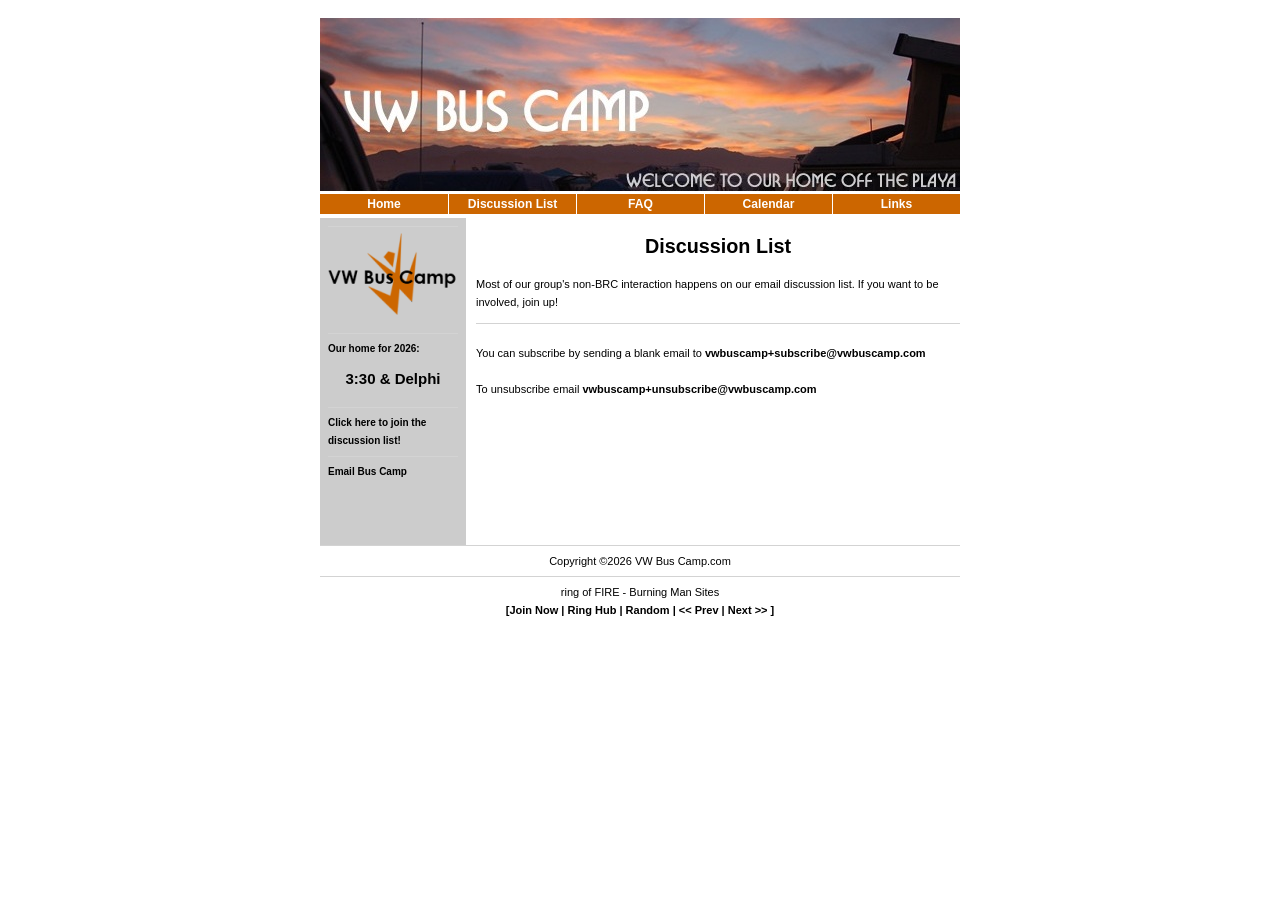
==== discussionlist.html @ be6ed1e4 "Convert site to static HTML The PHP only stitched shared includes together, so inline the header, na" ====
<!DOCTYPE html PUBLIC "-//W3C//DTD XHTML 1.0 Transitional//EN" "http://www.w3.org/TR/xhtml1/DTD/xhtml1-transitional.dtd">
<html xmlns="http://www.w3.org/1999/xhtml">
<head>
<title>VW Bus Camp.com - Discussion List</title>
<meta http-equiv="Content-Type" content="text/html; charset=UTF-8" />
<meta http-equiv="Content-Language" content="en-us" />
<meta name="description" content="VW Bus Camp"  />
<meta name="Author" content="VwDreamer" />
<link rel="shortcut icon" href="favicon.ico" />
<meta name="description" content="The off-playa home of VW Bus Camp."/>
<meta name="keywords" content=""/>
<meta name="robots" content="all"/>
<meta name="copyright" content="Copyright"/>

<link rel="stylesheet" type="text/css" href="css/styles.css"/>
</head>
<body>
<center>
<table cellpadding="0" cellspacing="0"><tr><td class="main">
    <div id="header">
        <img src='images/header.jpg' alt='VWBusCamp'/>
    </div>
    <table id="navcontainer">
        <tr>
            <td class="navbutton" style="border-left: 0px;"><a style="color: white;" href="index.html">Home</a></td>
            <td class="navbutton"><a style="color: white;" href="discussionlist.html">Discussion List</a></td>
            <td class="navbutton"><a style="color: white;" href="faq.html">FAQ</a></td>
            <td class="navbutton"><a style="color: white;" href="https://playaevents.burningman.org/playa_event/search/?q=vw+bus+camp" target="_blank">Calendar</a></td>
            <td class="navbutton"><a style="color: white;" href="links.html">Links</a></td>
        </tr>
    </table>
    <div>
        <table width="100%" cellpadding="0" cellspacing="0" border="0">
            <tr>
                <td valign="top">
                    <div id="sidebar">
                        <div class="sidebaritem">
    <img src="images/vwbuscamp_logo.png" alt="VWBusCamp"/>
</div>
<div class="sidebaritem" style="margin-top: 12px;">
    <strong>Our home for 2026:</strong>
    <div style="text-align:center"><h2>3:30 &amp; Delphi</h2></div>
</div>
<div class="sidebaritem">
    <a href="discussionlist.html">Click here to join the discussion list!</a>
</div>
<div class="sidebaritem" style="margin-bottom: 50px;">
    <a target="_blank" href="mailto:campinfo@vwbuscamp.com?subject=VW%20Bus%20Camp%20-%20Info">Email Bus Camp</a>
</div>
                    </div>
                </td>
                <td valign="top">
                    <div id="content">

<div class="pageHeader">
    Discussion  List
</div>
<div style="border-bottom: 1px solid lightgrey; padding: 0 0 12px; margin: 0 0 20px;">
    Most of our group's non-BRC interaction happens on our email discussion list. If you want to be involved, join up!
</div>
<div>
You can subscribe by sending a blank email to <a href="mailto:vwbuscamp+subscribe@vwbuscamp.com">vwbuscamp+subscribe@vwbuscamp.com</a><br><br>
To unsubscribe email <a href="mailto:vwbuscamp+unsubscribe@vwbuscamp.com">vwbuscamp+unsubscribe@vwbuscamp.com</a>
</div>

                                                </div>
                                        </td>
                                </tr>
                        </table>
        </div>
    </td></tr></table>
<div class="footer" id="footer">Copyright &copy;2026 VW Bus Camp.com</div>
</center>

<table width="640" align="center" border="0" cellpadding="0" cellspacing="0">
    <tr> 
        <td> 
            <div>ring of FIRE - Burning Man Sites</div>
            <b>[<a href="http://R.webring.com/wrman?ring=burningman&addsite=1" target="_blank">Join Now</a>
            | <a href="http://R.webring.com/hub?ring=burningman&id=2&hub" target="_blank"> Ring Hub</a>
            | <a href="http://R.webring.com/go?ring=burningman&id=2&random" target="_blank">Random</a>
            | <a href="http://R.webring.com/go?ring=burningman&id=2&prev" target="_blank"> << Prev</a>
            | <a href="http://R.webring.com/go?ring=burningman&id=2&next" target="_blank"> Next >></a>
            ]
            </b>
        </td>
    </tr>
</table>
		<p>&nbsp;</p>
</body>
</html>
---- css/styles.css ----
body {
	text-align: center;
	font: normal 11px/18px verdana, arial, tahoma, sans-serif;
	padding-top: 10px;
	background-repeat: repeat;
        background-color: #fff;
}

.pageHeader {
    margin: 20px 0 20px 0;
    font-size: 1.8em;
    text-align: center;
    font-weight: bold;
}

td.main {
    width: 640px;
    border-spacing: 0;
}

.outerTable {
	border: 10px solid #FFFFFF;
	background: #fff url("../images/sidebar.gif") repeat-y;
	background-position: 0 0;
	margin: 0 auto;
	text-align: left;
	width:640px;
}

#header {
}
#header a {
	text-decoration: none;
}

#headerSmall {
	width: 640px;
	height: 176px;
	background-position: right top;
	background-color: #000;
	background-image: url(../images/header_small.jpg);
	background-repeat: no-repeat;
}

#sidebar {
    width: 130px;
    float:left;
    background-color: #ccc;
    border-top: 1px solid #fff;
    font: normal 10px/18px verdana, arial, tahoma, sans-serif;
    padding: 8px;
    text-align: center;
}

.sidebaritem {
    padding: 6px 0 6px 0;
    border-top: 1px solid lightgrey;
    text-align: left;
}

#content {
	margin-top: 0;
	margin-right: 0;
	margin-bottom: 0;
	margin-left: 10px;
    text-align: left;
}

#contentAdmin {
	width: 620px;
	margin-top: 0;
	margin-right: 0;
	margin-bottom: 0;
	margin-left: 10px;
}

img {
border: none;
}

a img {
margin-bottom: 20px;
border: 1px solid #FFF;
}

a:hover img {
}

#navcontainer {
    margin: 2px 0 2px 0;
    padding: 0;
    width: 100%;
    border-spacing: 0;
}

div.footer {
    border-top: 1px solid lightgrey;
}

.navbutton:hover {
    border-top: 1px solid #000;
    border-bottom: 1px solid #000;
}

.white {
    color: #FFF;
}

div.footer {
    border-top: 1px solid lightgrey;
    border-bottom: 1px solid lightgrey;
    width: 640px;
    padding: 6px 0 6px 0;
    margin: 0 0 6px 0;
}

.navbutton {
    border-top: 1px solid #FFF;
    border-bottom: 1px solid #FFF;
    border-left: 1px solid #FFF;
    text-align: center;
    background-color: #C60;
    width: 20%;
    font-size: 1.1em;
}

#navcontainer ul
{
border: 0;
margin: 0;
padding: 0;
list-style-type: none;
text-align: center;
}

#navcontainer ul li
{
display: block;
float: left;
text-align: center;
padding: 0;
margin: 0;
}

/* Sets the style for unvisited links. */
a,  a:link {
  color: #000;
  font-weight: bold;
  text-decoration: none;
}
/* Sets the style for visited links. */
a:visited {
  color: #000;
  font-weight: bold;
  text-decoration: none;
}
/* Sets the style for links on mouseover. */
a:hover {
  color: #000;
  text-decoration: underline;
}
/* Sets the style for a link that has focus. */
a:focus {
  color: #000;
}
/* Sets the style for a link that is being activated/clicked. */
a:active {
  color: #000;
}


.navstyle {
	color: #FFFFFF;
	font-weight: bold;
	padding-top: 4px;
	padding-bottom: 4px;
}

.navstyle a:link {
  color: #FFFFFF;
  text-decoration: none;

}
.navstyle a:visited {
  color: #FFFFFF;
  text-decoration: none;
}
.navstyle a:hover {
  color: #FFFFFF;
  text-decoration: underline;
}

.navstyle a:focus {
  color: #FFFFFF;
}

.navstyle a:active {
  color: #FFFFFF;
}

td {
	font-family: Arial, Helvetica, sans-serif;
}

th {
	font-family: Arial, Helvetica, sans-serif;
}

.box {
	border: thin solid #999999;
	padding: 6px;
	background-color: #666666;
}

.right_border {
	background-image: url(../images/right_page_border.gif);
	background-repeat: repeat-y;
	
}
.left_border {
	background-image: url(../images/left_page_border.gif);
	background-repeat: repeat-y;
	background-position: right;
}
.head_bg {
	background-image: url(../images/world_bg.gif);
	background-repeat: no-repeat;
	background-position: center;
}

.main_bg {
	background-image: url(../images/top.gif);
	background-repeat: repeat-x;
	background-position: left top;
}
.main_botbg {
	background-image: url(../images/bot.gif);
	background-repeat: repeat-x;
	background-position: left top;
}
.box_bg {
	background-image: url(../images/box_bg.gif);
	background-repeat: repeat-x;
	background-position: right top;
}

.l_nav_bg {
	background-image: url(../images/left.gif);
	background-repeat: repeat-y;
	background-position: right top;
}

.r_nav_bg {
	background-image: url(../images/right.gif);
	background-repeat: repeat-y;
	background-position: left top;
}

.page_bg {
	background-image: url(../images/page_bg.gif);
	background-repeat: repeat-x;
	background-position: left top;
}

.errorStyle {
	color:#FF0000;
	font-weight:bold; 
}

.successStyle {
	color:#006600; 
	font-weight:bold; 
}

.mediumText {
	font-size: 1.1em; 
}

.largeText {
	font-size: 1.3em; 
}

.smallText {
	font-size: .8em;
}

.smallerText {
	font-size: .6em; 
}

.boldText {
font-weight:bold;

}

.redHeader {
  color: #990033;
  font-weight: bold;
  font-size: 1.1em;
}

.TabBg {
	background-image: url(../images/top_bg.gif);
	background-repeat: repeat-x;
	background-position: bottom;
}

.bottomNav {
	font-family: Arial, Helvetica, sans-serif;
	font-size: small;
	font-style: oblique;
	font-weight: bold;
	text-decoration: none;
}
.navBG {
	background-image: url(../images/navBg.gif);
	background-repeat: repeat-x;
	background-position: bottom;
}



#tabs {
	float:left;
	width:100%;
	background:#ffffff;
	font-size: .9em;
	line-height:normal;
	border-bottom:1px solid #333B66;
	font-weight: bold;
}

#tabs ul {
	margin:0;
	padding:0px 10px 0 6px;
	list-style:none;
}
#tabs li {
	display:inline;
	margin:0;
	padding:0;
}
#tabs a {
	float:left;
	margin:0;
	padding:0 0 0 6px;
	text-decoration:none;
}
#tabs a span {
	float:left;
	display:block;
	padding:5px 15px 4px 6px;
	color:#000000;
}
/* Commented Backslash Hack hides rule from IE5-Mac \*/
#tabs a span {float:none;}
/* End IE5-Mac hack */
#tabs a:hover span {
	color:#993333;
    border: 0;
}
	  
.disclaimer {
	color: #FF0000;
	font-weight: bold;
	font-size: small;
	padding-left: 40px;
}  
	  
.welcome {
	color: #993333;
	font-weight: bold;
	font-size: medium;
	text-align: center;
	border: thin solid #CCCCCC;
	padding: 10px;
	margin-left: 20px;
}
	  
#userheader {
        FONT-SIZE: 93%;
		BACKGROUND: url(../images/bg.gif) #dae0d2 repeat-x 50% bottom;
		FLOAT: left;
		WIDTH: 100%;
		LINE-HEIGHT: normal
}
#userheader UL {
        PADDING-RIGHT: 10px;
		PADDING-LEFT: 300px;
		PADDING-BOTTOM: 0px;
		MARGIN: 0px;
		PADDING-TOP: 10px;
		LIST-STYLE-TYPE: none
}
#userheader LI {
        PADDING-RIGHT: 0px;
		PADDING-LEFT: 9px;
		BACKGROUND: url(../images/left.gif) no-repeat left top;
		FLOAT: left;
		PADDING-BOTTOM: 0px;
		MARGIN: 0px;
		PADDING-TOP: 0px
}
#userheader A {
        PADDING-RIGHT: 15px;
		DISPLAY: block;
		PADDING-LEFT: 6px;
		FONT-WEIGHT: bold;
		BACKGROUND: url(../images/right.gif) no-repeat right top;
		FLOAT: left;
		PADDING-BOTTOM: 4px;
		COLOR: #FFFFFF;
		PADDING-TOP: 5px;
		TEXT-DECORATION: none
}
#userheader A {
        FLOAT: none
}
#userheader A:hover {
        COLOR: #EEEEEE
}
#userheader #current {
        BACKGROUND-IMAGE: url(../images/left_on.gif)
}
#userheader #current A {
        BACKGROUND-IMAGE: url(../images/right_on.gif);
		PADDING-BOTTOM: 5px; 
		COLOR: #000000;
}

.postpageBg {
	background-image: url(../images/listing1_bg.gif);
	background-repeat: no-repeat;
	background-position: center center;
}

#catlist
{
padding-left: 0;
margin-left: 0;
border-bottom: 1px solid lightgrey;
width: 180px;
font-size:.8em; 
}

#catlist li
{
list-style: none;
margin: 0;
padding: 0.25em;
border-top: 1px solid lightgrey;
}

#catlist li a { text-decoration: none; }

/* agent style */

.agentName {
font-size:1.2em;
padding-bottom:6px;

}

.notposted {
font-size:.7em; 
color:#999999;
}

.greybg {
	border:thin #CCCCCC solid; 
	background-image:url(../images/grey_bg.jpg); 
	background-repeat:repeat-x; 
	padding:8px;
}

.topborder {
	padding:6px; 
	border-top:thin #666666 solid;
}

.headerDate {
    float: right;
}

.header {
    padding: 0 0 5px 0;
    border-top: 1px solid lightgrey;
    font-weight: bold;
}

.content {
    padding: 3px 0 6px 12px;
}

.content a {
	color: #C60;
}

.contentSection {
    margin-bottom: 20px;
}
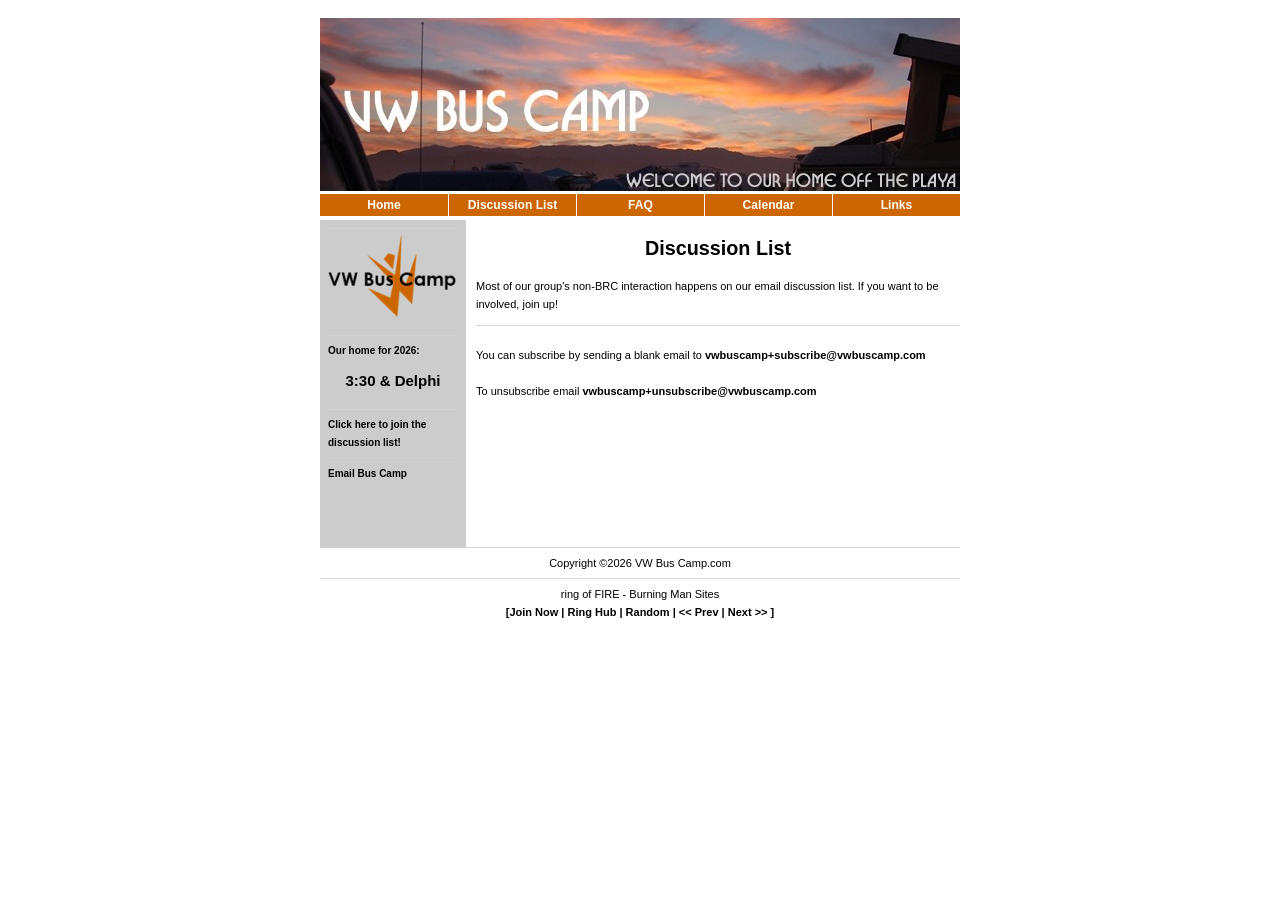
==== commit 2f77aa6f: "Make the whole nav button clickable Links were only clickable on their text; make each link fill its" ====
--- a/discussionlist.html
+++ b/discussionlist.html
@@ -22,11 +22,11 @@
     </div>
     <table id="navcontainer">
         <tr>
-            <td class="navbutton" style="border-left: 0px;"><a style="color: white;" href="index.html">Home</a></td>
-            <td class="navbutton"><a style="color: white;" href="discussionlist.html">Discussion List</a></td>
-            <td class="navbutton"><a style="color: white;" href="faq.html">FAQ</a></td>
-            <td class="navbutton"><a style="color: white;" href="https://playaevents.burningman.org/playa_event/search/?q=vw+bus+camp" target="_blank">Calendar</a></td>
-            <td class="navbutton"><a style="color: white;" href="links.html">Links</a></td>
+            <td class="navbutton" style="border-left: 0px;"><a href="index.html">Home</a></td>
+            <td class="navbutton"><a href="discussionlist.html">Discussion List</a></td>
+            <td class="navbutton"><a href="faq.html">FAQ</a></td>
+            <td class="navbutton"><a href="https://playaevents.burningman.org/playa_event/search/?q=vw+bus+camp" target="_blank">Calendar</a></td>
+            <td class="navbutton"><a href="links.html">Links</a></td>
         </tr>
     </table>
     <div>
--- a/css/styles.css
+++ b/css/styles.css
@@ -499,3 +499,15 @@
 .contentSection {
     margin-bottom: 20px;
 }
+
+/* Make the whole orange button clickable, not just the text */
+.navbutton a,
+.navbutton a:link,
+.navbutton a:visited,
+.navbutton a:hover,
+.navbutton a:focus,
+.navbutton a:active {
+	display: block;
+	padding: 1px;
+	color: #fff;
+}
